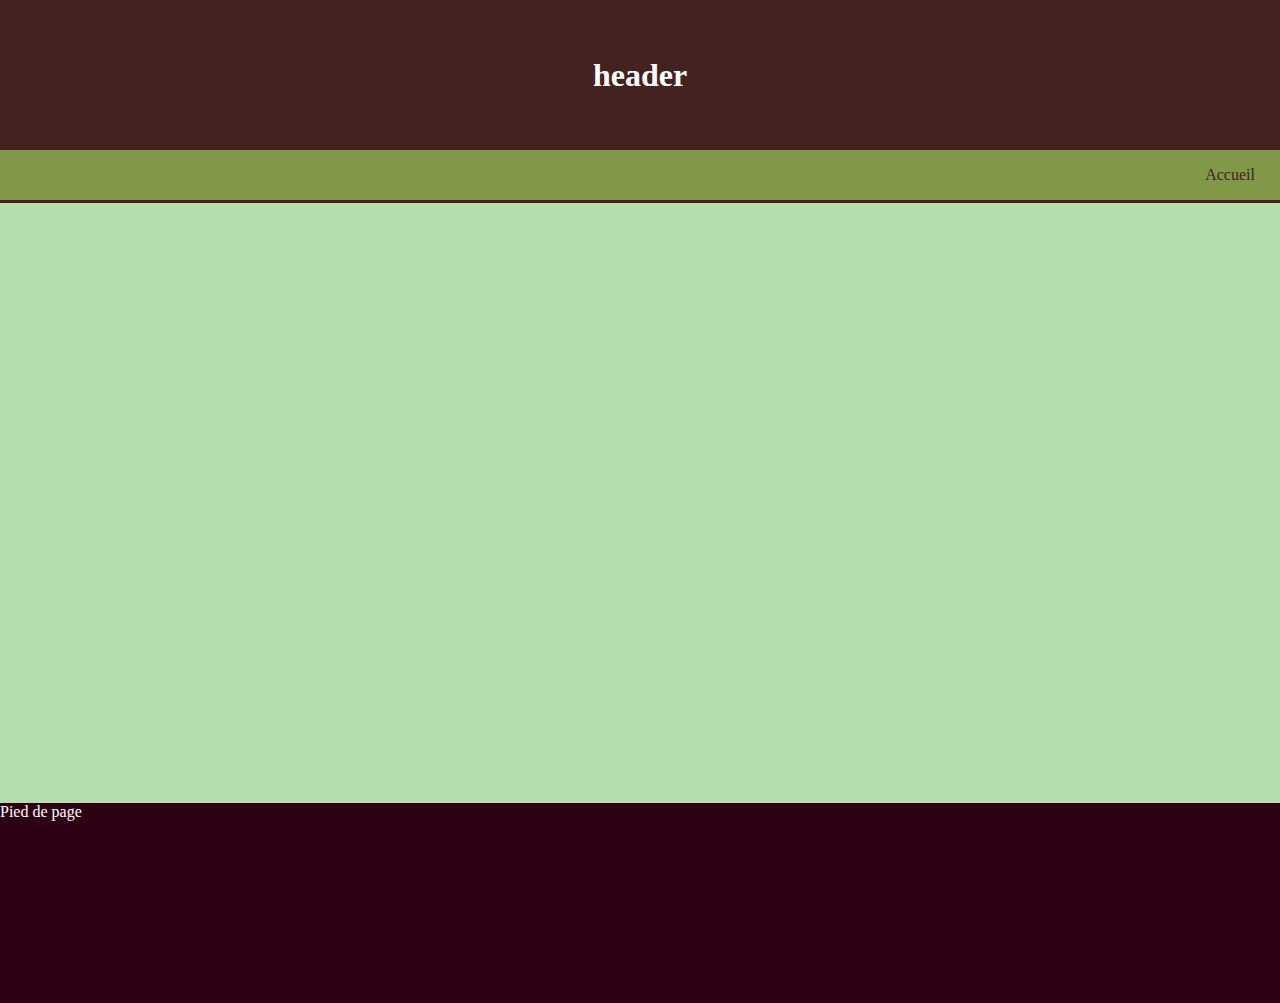
==== description.html @ 24e705f9 "Création template" ====
<!DOCTYPE html>
<html>
    <head>
        <meta http-equiv="Content-Type" content="text/html; charset=UTF-8"/>
        <meta name="title" content="Titre de la page"/>
        <meta name="description" content="description de la page" />
        <meta name="keywords" content="mots-clé, mot" />
        <meta name="robots" content="index,follow" />
        <link rel="stylesheet" type="text/css" href="bibliotheque.css"/>
    </head>
    <body>
        <header>
            <h1>header</h1>
        </header>
        <nav>
            <a class= "bouton retour" href="index.html">Accueil</a>
        </nav>
        <section>
             
        </section>
        <footer>
            Pied de page
        </footer>
    </body>
</html>
---- bibliotheque.css ----
body {
    margin: 0;
    padding: 0;
    height: 100%;
    width: 100%;
}

header {
    position: relative;
    display: flex;
    background-color: #442220;
    height: 150px;
    color: white;
    text-align: center;
    align-items: center;
    justify-content: center;
}


nav {
    position: relative;
    background-color: #809848;  
    height: 50px;
    border-bottom: solid #442220 3px;
}

.bouton {
    position: relative;
    display: flex;
    float: left;
    color: #442220;
    text-decoration: none;
    text-align: center;
    justify-content: center;
    align-items: center;
    vertical-align: middle;
    background-color: #809848;
    height: 100%;
    width: 100px;
}

.bouton:hover {
    color: #442220;
    background-color: #b5dead;
}

.bouton:active {
    color: white;
    background-color: rgb(255, 199, 96);
}

.retour {
    float: right;
}

section  {
    height: 600px;
    background-color: #b5dead;
}

footer {
    height: 200px;
    background-color: #2e0014;
    color: white;
}
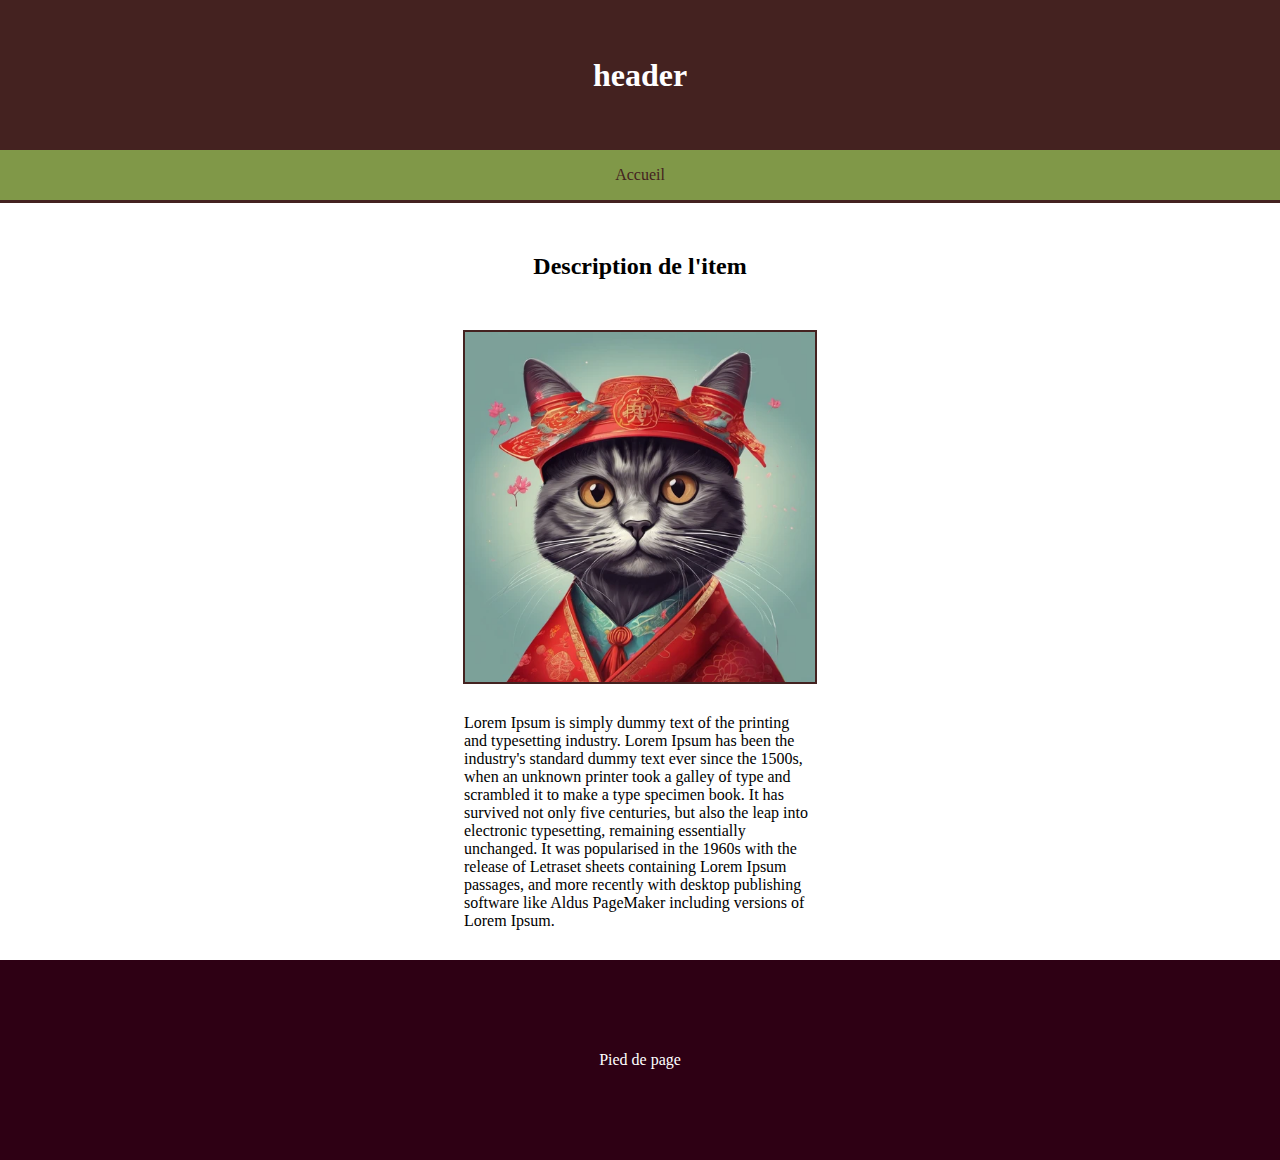
==== commit f4f81393: "Ajout requête XML d'un texte et d'une image" ====
--- a/description.html
+++ b/description.html
@@ -13,13 +13,40 @@
             <h1>header</h1>
         </header>
         <nav>
-            <a class= "bouton retour" href="index.html">Accueil</a>
+            <a class= "bouton" href="index.html">Accueil</a>
         </nav>
         <section>
-             
+            <h2>Description de l'item</h2>
+            <div class="container">
+                <img id="image" src="" alt=""/> 
+                <div id="description"></div>
         </section>
         <footer>
             Pied de page
         </footer>
     </body>
+
+    <script>
+        var description = new XMLHttpRequest();
+        description.onload = function() {
+            document.getElementById("description").innerHTML = description.responseText;
+        };
+        description.open("GET", "description.txt", true);
+        description.send();
+
+        var image = new XMLHttpRequest();
+        image.onload = function() {
+            var respXML = this.responseXML;
+            var imgName = respXML.getElementsByTagName("DESCRIPTION")[0].innerHTML;
+            document.getElementById("image").setAttribute("src", imgName);
+        };
+        image.open("GET", "./images.xml", true);
+        image.send();
+
+
+        /*
+        xhttp.open("GET", "./desciption.txt?var=2", true);
+        xhttp.send();
+        */
+    </script>
 </html>--- a/bibliotheque.css
+++ b/bibliotheque.css
@@ -19,6 +19,8 @@
 
 nav {
     position: relative;
+    display: flex;
+    justify-content: space-around;
     background-color: #809848;  
     height: 50px;
     border-bottom: solid #442220 3px;
@@ -27,7 +29,6 @@
 .bouton {
     position: relative;
     display: flex;
-    float: left;
     color: #442220;
     text-decoration: none;
     text-align: center;
@@ -46,19 +47,37 @@
 
 .bouton:active {
     color: white;
-    background-color: rgb(255, 199, 96);
-}
-
-.retour {
-    float: right;
+    background-color: #442220;
 }
 
 section  {
-    height: 600px;
-    background-color: #b5dead;
+    margin: 30px;
+    display: flex;
+    flex-direction: column;
+    justify-content: center;
+    align-items: center;
+    background-color: white;
+}
+
+.container {
+    display: flex;
+    flex-direction: column;
+    align-items: center;
+    max-width: 352px;
+}
+img {
+    margin: 30px;
+    display: flex;
+    width: 350px;
+    height: 350px;
+    border: solid #442220 2px;
+    background-color:  #b5dead;
 }
 
 footer {
+    display: flex;
+    justify-content: center;
+    align-items: center;
     height: 200px;
     background-color: #2e0014;
     color: white;
